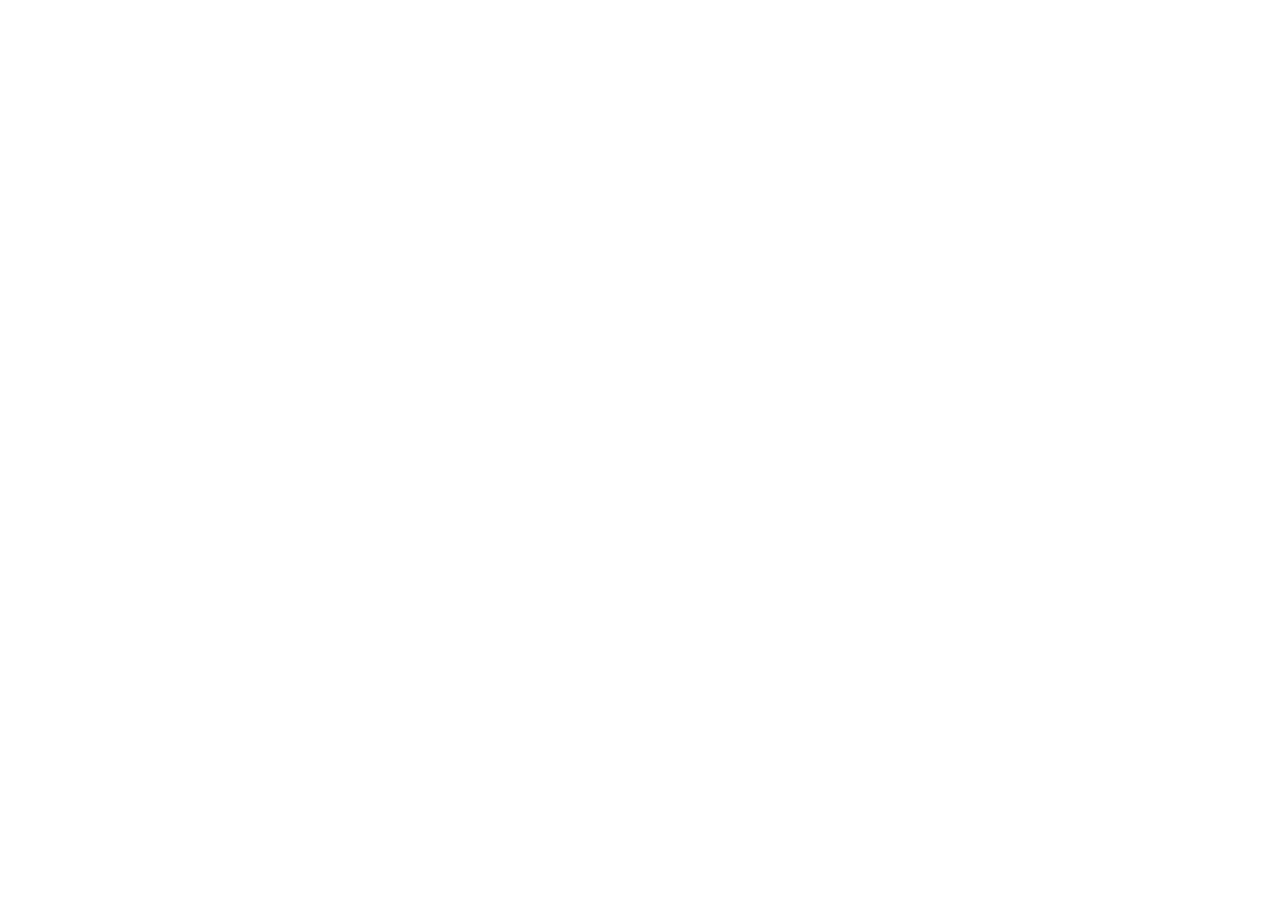
==== docs/index.html @ 33b7762f "Docs agregado" ====
<!doctype html><html lang="es"><head><meta charset="utf-8"/><link rel="icon" href="/favicon.ico"/><meta name="viewport" content="width=device-width,initial-scale=1"/><meta name="description" content="Web site created using create-react-app"/><link rel="stylesheet" href="https://cdnjs.cloudflare.com/ajax/libs/animate.css/4.0.0/animate.min.css"/><title>GiftExpertApp</title><link href="/static/css/main.0a5a2069.chunk.css" rel="stylesheet"></head><body><noscript>You need to enable JavaScript to run this app.</noscript><div id="root"></div><script>!function(e){function r(r){for(var n,p,f=r[0],i=r[1],l=r[2],c=0,s=[];c<f.length;c++)p=f[c],Object.prototype.hasOwnProperty.call(o,p)&&o[p]&&s.push(o[p][0]),o[p]=0;for(n in i)Object.prototype.hasOwnProperty.call(i,n)&&(e[n]=i[n]);for(a&&a(r);s.length;)s.shift()();return u.push.apply(u,l||[]),t()}function t(){for(var e,r=0;r<u.length;r++){for(var t=u[r],n=!0,f=1;f<t.length;f++){var i=t[f];0!==o[i]&&(n=!1)}n&&(u.splice(r--,1),e=p(p.s=t[0]))}return e}var n={},o={1:0},u=[];function p(r){if(n[r])return n[r].exports;var t=n[r]={i:r,l:!1,exports:{}};return e[r].call(t.exports,t,t.exports,p),t.l=!0,t.exports}p.m=e,p.c=n,p.d=function(e,r,t){p.o(e,r)||Object.defineProperty(e,r,{enumerable:!0,get:t})},p.r=function(e){"undefined"!=typeof Symbol&&Symbol.toStringTag&&Object.defineProperty(e,Symbol.toStringTag,{value:"Module"}),Object.defineProperty(e,"__esModule",{value:!0})},p.t=function(e,r){if(1&r&&(e=p(e)),8&r)return e;if(4&r&&"object"==typeof e&&e&&e.__esModule)return e;var t=Object.create(null);if(p.r(t),Object.defineProperty(t,"default",{enumerable:!0,value:e}),2&r&&"string"!=typeof e)for(var n in e)p.d(t,n,function(r){return e[r]}.bind(null,n));return t},p.n=function(e){var r=e&&e.__esModule?function(){return e.default}:function(){return e};return p.d(r,"a",r),r},p.o=function(e,r){return Object.prototype.hasOwnProperty.call(e,r)},p.p="/";var f=this["webpackJsonpgif-expert-app"]=this["webpackJsonpgif-expert-app"]||[],i=f.push.bind(f);f.push=r,f=f.slice();for(var l=0;l<f.length;l++)r(f[l]);var a=i;t()}([])</script><script src="/static/js/2.8f5b0e35.chunk.js"></script><script src="/static/js/main.c7468316.chunk.js"></script></body></html>
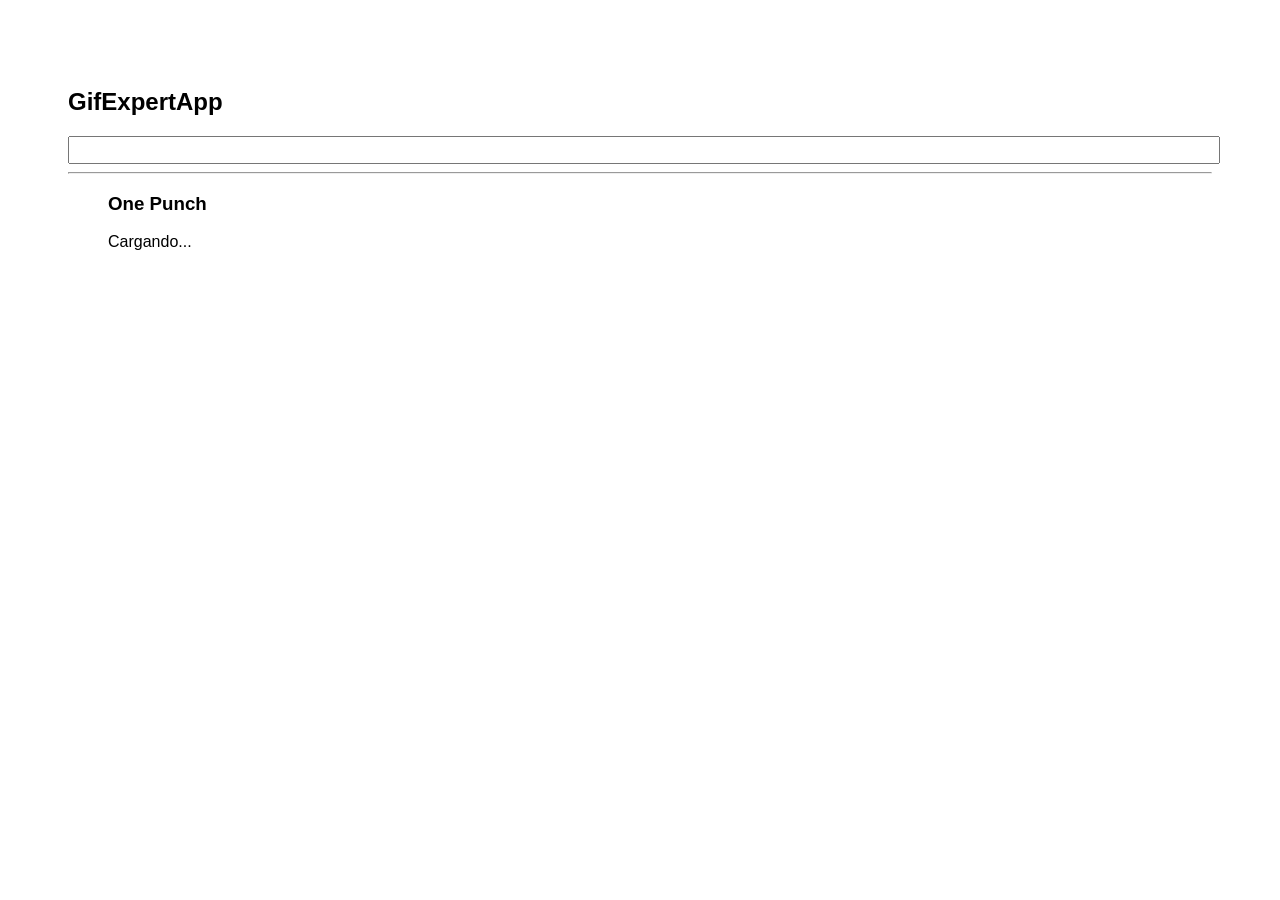
==== commit 4dbfe8a9: "index html actualizado" ====
--- a/docs/index.html
+++ b/docs/index.html
@@ -1 +1,115 @@
-<!doctype html><html lang="es"><head><meta charset="utf-8"/><link rel="icon" href="/favicon.ico"/><meta name="viewport" content="width=device-width,initial-scale=1"/><meta name="description" content="Web site created using create-react-app"/><link rel="stylesheet" href="https://cdnjs.cloudflare.com/ajax/libs/animate.css/4.0.0/animate.min.css"/><title>GiftExpertApp</title><link href="/static/css/main.0a5a2069.chunk.css" rel="stylesheet"></head><body><noscript>You need to enable JavaScript to run this app.</noscript><div id="root"></div><script>!function(e){function r(r){for(var n,p,f=r[0],i=r[1],l=r[2],c=0,s=[];c<f.length;c++)p=f[c],Object.prototype.hasOwnProperty.call(o,p)&&o[p]&&s.push(o[p][0]),o[p]=0;for(n in i)Object.prototype.hasOwnProperty.call(i,n)&&(e[n]=i[n]);for(a&&a(r);s.length;)s.shift()();return u.push.apply(u,l||[]),t()}function t(){for(var e,r=0;r<u.length;r++){for(var t=u[r],n=!0,f=1;f<t.length;f++){var i=t[f];0!==o[i]&&(n=!1)}n&&(u.splice(r--,1),e=p(p.s=t[0]))}return e}var n={},o={1:0},u=[];function p(r){if(n[r])return n[r].exports;var t=n[r]={i:r,l:!1,exports:{}};return e[r].call(t.exports,t,t.exports,p),t.l=!0,t.exports}p.m=e,p.c=n,p.d=function(e,r,t){p.o(e,r)||Object.defineProperty(e,r,{enumerable:!0,get:t})},p.r=function(e){"undefined"!=typeof Symbol&&Symbol.toStringTag&&Object.defineProperty(e,Symbol.toStringTag,{value:"Module"}),Object.defineProperty(e,"__esModule",{value:!0})},p.t=function(e,r){if(1&r&&(e=p(e)),8&r)return e;if(4&r&&"object"==typeof e&&e&&e.__esModule)return e;var t=Object.create(null);if(p.r(t),Object.defineProperty(t,"default",{enumerable:!0,value:e}),2&r&&"string"!=typeof e)for(var n in e)p.d(t,n,function(r){return e[r]}.bind(null,n));return t},p.n=function(e){var r=e&&e.__esModule?function(){return e.default}:function(){return e};return p.d(r,"a",r),r},p.o=function(e,r){return Object.prototype.hasOwnProperty.call(e,r)},p.p="/";var f=this["webpackJsonpgif-expert-app"]=this["webpackJsonpgif-expert-app"]||[],i=f.push.bind(f);f.push=r,f=f.slice();for(var l=0;l<f.length;l++)r(f[l]);var a=i;t()}([])</script><script src="/static/js/2.8f5b0e35.chunk.js"></script><script src="/static/js/main.c7468316.chunk.js"></script></body></html>+<!DOCTYPE html>
+<html lang="es">
+  <head>
+    <meta charset="utf-8" />
+    <link rel="icon" href="./favicon.ico" />
+    <meta name="viewport" content="width=device-width,initial-scale=1" />
+    <meta
+      name="description"
+      content="Web site created using create-react-app"
+    />
+    <link
+      rel="stylesheet"
+      href="https://cdnjs.cloudflare.com/ajax/libs/animate.css/4.0.0/animate.min.css"
+    />
+    <title>GiftExpertApp</title>
+    <link href="./static/css/main.0a5a2069.chunk.css" rel="stylesheet" />
+  </head>
+  <body>
+    <noscript>You need to enable JavaScript to run this app.</noscript>
+    <div id="root"></div>
+    <script>
+      !(function (e) {
+        function r(r) {
+          for (
+            var n, p, f = r[0], i = r[1], l = r[2], c = 0, s = [];
+            c < f.length;
+            c++
+          )
+            (p = f[c]),
+              Object.prototype.hasOwnProperty.call(o, p) &&
+                o[p] &&
+                s.push(o[p][0]),
+              (o[p] = 0);
+          for (n in i)
+            Object.prototype.hasOwnProperty.call(i, n) && (e[n] = i[n]);
+          for (a && a(r); s.length; ) s.shift()();
+          return u.push.apply(u, l || []), t();
+        }
+        function t() {
+          for (var e, r = 0; r < u.length; r++) {
+            for (var t = u[r], n = !0, f = 1; f < t.length; f++) {
+              var i = t[f];
+              0 !== o[i] && (n = !1);
+            }
+            n && (u.splice(r--, 1), (e = p((p.s = t[0]))));
+          }
+          return e;
+        }
+        var n = {},
+          o = { 1: 0 },
+          u = [];
+        function p(r) {
+          if (n[r]) return n[r].exports;
+          var t = (n[r] = { i: r, l: !1, exports: {} });
+          return e[r].call(t.exports, t, t.exports, p), (t.l = !0), t.exports;
+        }
+        (p.m = e),
+          (p.c = n),
+          (p.d = function (e, r, t) {
+            p.o(e, r) ||
+              Object.defineProperty(e, r, { enumerable: !0, get: t });
+          }),
+          (p.r = function (e) {
+            'undefined' != typeof Symbol &&
+              Symbol.toStringTag &&
+              Object.defineProperty(e, Symbol.toStringTag, { value: 'Module' }),
+              Object.defineProperty(e, '__esModule', { value: !0 });
+          }),
+          (p.t = function (e, r) {
+            if ((1 & r && (e = p(e)), 8 & r)) return e;
+            if (4 & r && 'object' == typeof e && e && e.__esModule) return e;
+            var t = Object.create(null);
+            if (
+              (p.r(t),
+              Object.defineProperty(t, 'default', { enumerable: !0, value: e }),
+              2 & r && 'string' != typeof e)
+            )
+              for (var n in e)
+                p.d(
+                  t,
+                  n,
+                  function (r) {
+                    return e[r];
+                  }.bind(null, n)
+                );
+            return t;
+          }),
+          (p.n = function (e) {
+            var r =
+              e && e.__esModule
+                ? function () {
+                    return e.default;
+                  }
+                : function () {
+                    return e;
+                  };
+            return p.d(r, 'a', r), r;
+          }),
+          (p.o = function (e, r) {
+            return Object.prototype.hasOwnProperty.call(e, r);
+          }),
+          (p.p = '/');
+        var f = (this['webpackJsonpgif-expert-app'] =
+            this['webpackJsonpgif-expert-app'] || []),
+          i = f.push.bind(f);
+        (f.push = r), (f = f.slice());
+        for (var l = 0; l < f.length; l++) r(f[l]);
+        var a = i;
+        t();
+      })([]);
+    </script>
+    <script src="./static/js/2.8f5b0e35.chunk.js"></script>
+    <script src="./static/js/main.c7468316.chunk.js"></script>
+  </body>
+</html>
--- a/docs/static/css/main.0a5a2069.chunk.css
+++ b/docs/static/css/main.0a5a2069.chunk.css
@@ -0,0 +1,2 @@
+*{font-family:Helvetica,Arial,sans-serif}body{padding:60px}input{color:grey;font-size:1.2rem;width:100%}.card-grid{display:flex;flex-direction:row;flex-wrap:wrap}.card{align-content:center;border:1px solid grey;border-radius:6px;margin-bottom:10px;margin-right:10px;overflow:hidden}.card p{padding:5px;text-align:center}.card img{max-height:170px}
+/*# sourceMappingURL=main.0a5a2069.chunk.css.map */
